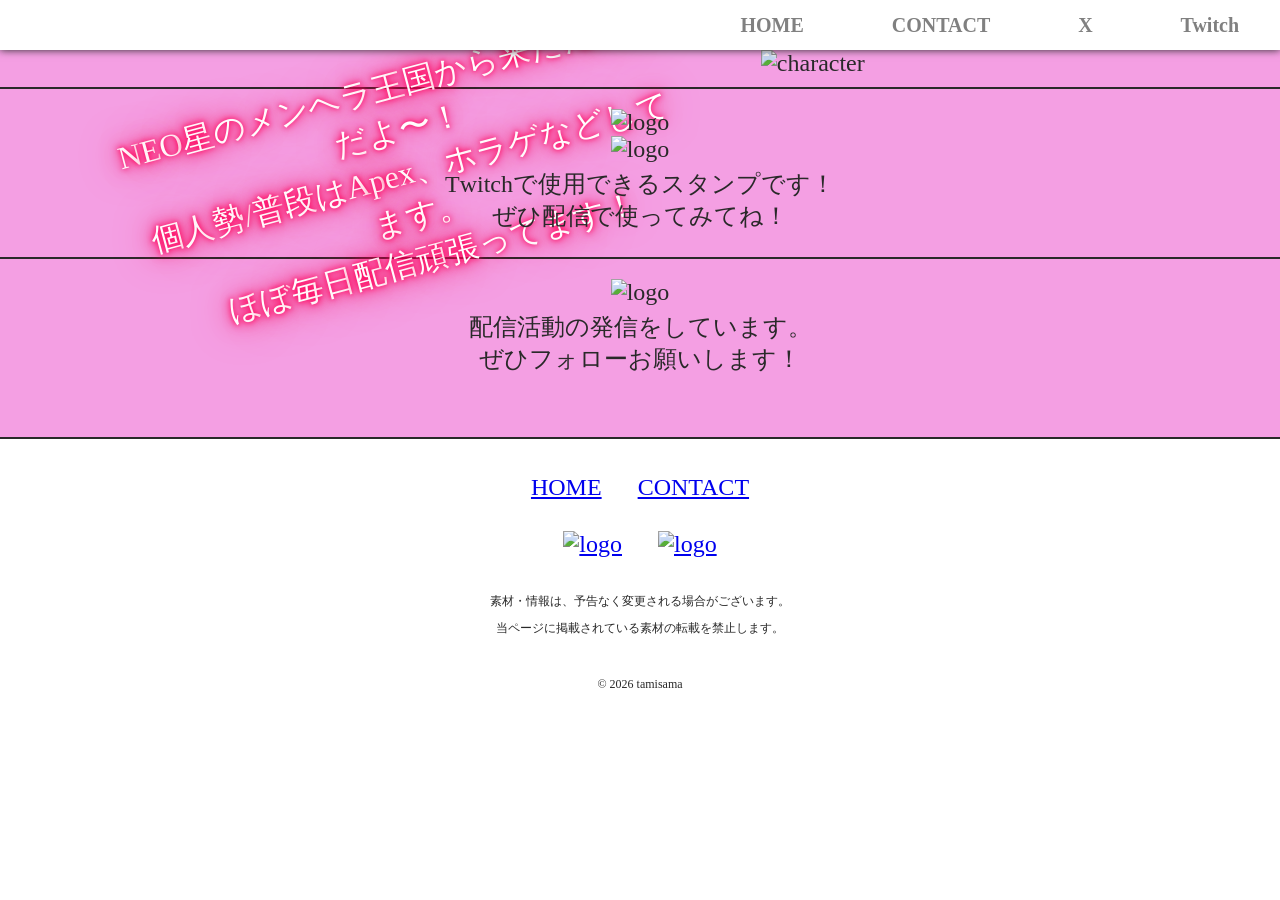
==== index.html @ e5c0fd0e "繝・・繝ｭ繧､" ====
﻿<!DOCTYPE html>
<html lang="jp">
<head>
  <script src="js/base.js"></script>
  <meta http-equiv="content-type" content="text/html; charset=utf-8">
  <link rel="apple-touch-icon" sizes="180x180" href="img/favicon/apple-touch-icon.png">
  <link rel="icon" type="img/png" sizes="32x32" href="img/favicon/favicon-32x32.png">
  <link rel="icon" type="img/png" sizes="16x16" href="img/favicon/favicon-16x16.png">
  <link rel="mask-icon" href="img/favicon/safari-pinned-tab.svg" color="white">
  <link rel="shortcut icon" href="img/favicon/favicon.ico">
  <link rel="preload" href="img/logo.svg" as="image" />
  <meta name="msapplication-TileColor" content="white">
  <meta name="msapplication-config" content="img/favicon/browserconfig.xml">
  <meta name="theme-color" content="white">
  <meta name="viewport" content="width=device-width, initial-scale=1.0, minimum-scale=1.0">
  <title>TAMISAMA OFFICIAL</title>
  <link type="text/css" rel="stylesheet" href="css/base.css">
</head>
<body>
  <header>
    <div id="loading">
      <!--div id="loadingLogo"><img src="img/logo.svg" width="5" height="2" alt="loading" class="fadeUp"></div-->
    </div>
    <a href="index.html"><!--img src="img/logo.svg" alt="logo"--></a>
    <div class="navigationButton" onclick="onClickedNavigationButton(this)"><span></span><span></span><span></span>
    </div>
    <div id="navigation">
      <ul>
        <li><a href="index.html">HOME</a></li>
        <li><a href="contact.html">CONTACT</a></li>
        <li><a href="https://x.com/tamisama_">X</a></li>
        <li><a href="https://www.twitch.tv/tamisama_/about">Twitch</a></li>
      </ul>
    </div>
    <div id="snowParticles"></div>
    </header>
  <main>
      <div class="profile">
      <!--div class="profilePanel center">
        <img src="img/logo.svg" alt="logo">
      </div-->
      <div class="profilePanel center">
        <div class="topCharacter">
          <img src="img/character.png" alt="character">
        </div>
        <div class="topMessage neonText">
          <p class="splitTextAnimation">NEO星のメンヘラ王国から来たたみ様だよ〜！<br>個人勢/普段はApex、ホラゲなどしてます。<br>ほぼ毎日配信頑張ってます！</p>
        </div>
        <div class="topVideo">
          <iframe src="https://clips.twitch.tv/embed?clip=FrigidBeautifulScallionPartyTime-46FtLZSTrjwbwJ38&parent=kanzakirei.github.io" frameborder="0" allowfullscreen="true" scrolling="no"></iframe>
        </div>
      </div>
    </div>
    <div class="line"></div>
    <div class="content center">
      <div class="profilePanel">
        <img src="img/stampList.png" alt="logo">
      </div>
      <div class="profilePanel flyAnimation">
        <img src="img/sns/twitch.svg" alt="logo" style="width: 50%;">
        <p class="splitTextAnimation"> Twitchで使用できるスタンプです！<br>ぜひ配信で使ってみてね！ </p>
      </div>
    </div>
    <div class="line"></div>
    <div class="content center">
      <div class="profilePanel flyAnimation">
        <img src="img/sns/twitter.svg" alt="logo" style="width: 50%;">
        <p class="splitTextAnimation"> 配信活動の発信をしています。<br>ぜひフォローお願いします！ </p>
        <p><br></p>
      </div>
    </div>
    <div class="line"></div>
  </main>
  <footer>
    <div class="content center">
      <div class="horizontal">
        <ul>
          <!--img src="img/logo.svg" alt="logo">
          <br-->
          <li><a href="index.html">HOME</a></li>
          <li><a href="contact.html">CONTACT</a></li>
          <br>
          <li><a href="https://x.com/tamisama_"><img src="img/sns/twitter.svg" alt="logo"></a></li>
          <li><a href="https://www.twitch.tv/tamisama_/about"><img src="img/sns/twitch.svg" alt="logo"></a></li>
          <br>
          <li>
            <p>素材・情報は、予告なく変更される場合がございます。</p>
            <p>当ページに掲載されている素材の転載を禁止します。</p>
          </li>
        </ul>
      </div>
      <p><span style="font-family:'メイリオ'">&copy;</span> 2026 tamisama</p>
    </div>
    </footer>
</body>
</html>
---- css/base.css ----
/* 共通 */
* {
  margin: 0;
  padding: 0;
}

html {
  -webkit-text-size-adjust: 100%;
  color: #292929;
  font-size: clamp(12px, 2.5vw, 24px);
}

body {
  font-family: APFont;
}

header {
  background-color: white;
  box-shadow: 0 0 8px;
  position: fixed;
  width: 100%;
  height: 50px;
  top: 0;
  right: 0;
  z-index: 30;
}

header a img {
  width: auto;
  height: 100%;
  aspect-ratio: 5/2;
}

main {
  padding-top: 50px;
  background-color: #f49fe3;
}

footer {
  background-color: white;
  padding-top: 15px;
}

footer p {
  font-size: 12px;
}

p {
  padding: 5px;
}

/* ページ汎用 */
h1.center,
h2.center,
h3.center,
p.center,
div.center {
  text-align: center;
}

h1.left,
h2.left,
h3.left,
p.left,
div.left {
  text-align: left;
}

.line {
  width: 100%;
  border-bottom: 2px solid #292929;
  padding-top: 10px;
  margin-bottom: 10px;
}

.horizontal li {
  display: inline-block;
  padding: 0px 15px 30px;
}

@font-face {
  font-family: 'APFont';
  src: url("../font/AP.ttf");
}

/* コンテンツ */
.content {
  position: relative;
  padding: 10px 0;
  margin: 0 auto;
  width: 90%;
  max-width: 1000px;
  z-index: 1;
}

footer .content img {
  max-width: 400px;
  width: 100%;
  aspect-ratio: 5/2;
}

footer .content a img {
  width: 20px;
  aspect-ratio: 1;
}

.profile {
  margin: 0 auto;
  width: 90%;
}

.fadeIn {
  animation: fadeInAnime .3s ease 0s 1 normal forwards;
}

@keyframes fadeInAnime {
  from {
    visibility: visible;
    opacity: 1;
  }

  to {
    visibility: visible;
    opacity: 1;
  }
}

.fadeOut {
  animation: fadeOutAnime .3s ease 0s 1 normal forwards;
}

@keyframes fadeOutAnime {
  from {
    visibility: visible;
    opacity: 1;
  }

  to {
    visibility: hidden;
    opacity: 0;
  }
}

.fadeUp {
  animation-name: fadeUpAnime;
  animation-duration: 0.5s;
  animation-fill-mode: forwards;
  opacity: 0;
}

@keyframes fadeUpAnime {
  from {
    opacity: 0;
    transform: translateY(100px);
  }

  to {
    opacity: 1;
    transform: translateY(0);
  }
}

/* 各文字のアニメーション */
.splitTextAnimation span {
  display: inline-block;
  opacity: 0;
}

.splitTextAnimation.is-animated span {
  animation-delay: calc(var(--delay) * 0.02s); 
  animation-name: fadeInChar;
  animation-duration: 0.5s;
  animation-timing-function: ease;
  animation-fill-mode: forwards;
}

@keyframes fadeInChar {
  0% {
    opacity: 0;
    transform: translateY(10px);
  }
  100% {
    opacity: 1;
    transform: translateY(0);
  }
}

/* リンクボタン */
.linkButton {
  position: relative;
  display: inline-block;
  padding: 10px 25px 10px 5px;
  margin: 2px;
  color: #313131;
  transition: .3s ease-in-out;
  text-decoration: none;
  font-weight: bold;
  border: 5px solid;
  border-color: gray;
  border-radius: 8px;
}

.linkButton:hover {
  background-color: #FFF;
}

.linkButton:after {
  content: "";
  position: absolute;
  top: 50%;
  right: 12px;
  transition: right .3s;
  width: 6px;
  height: 6px;
  border-top: solid 5px gray;
  border-right: solid 5px gray;
  transform: translateY(-50%) rotate(45deg);
}

.linkButton:hover:after {
  right: 7px;
}

/* 記事 */
.article {
  margin: 0px auto 0px;
  box-sizing: border-box;
}

.article-title {
  padding-bottom: 6px;
  border-bottom: 1px solid #333;
  clear: both;
  margin-right: 12px;
  margin-left: 12px;
  padding-top: 0px;
  margin-top: 0px;
}

.article-list {
  margin: 0px;
  padding: 0px;
  list-style-type: none;
}

.article-list li {
  border-bottom: 1px dotted #333;
  padding: 8px 0px;
  margin: 0px 12px;
}

.article-list li:last-child {
  border-bottom: medium none;
}

.article-list-date {
  padding: 0px 8px;
  color: #666666;
}

details[open] summary {
  border-bottom: 1px dotted #333;
  margin: 0px 12px;
}

details summary::before {
  content: "▼";
}

details[open] summary::before {
  content: "▲";
}

summary {
  display: block;
  list-style: none;
  text-align: center;
}

summary::-webkit-details-marker {
  display: none;
}

/* ロード画面 */
#loading {
  position: fixed;
  width: 100%;
  height: 100%;
  z-index: 999;
  background: #333;
  text-align: center;
  color: white;
  visibility: visible;
  opacity: 1;
}

#loadingLogo {
  position: absolute;
  top: 50%;
  left: 50%;
  transform: translate(-50%, -50%);
}

#loadingLogo img {
  width: 80%;
  height: auto;
}

/* ネオンテキスト */
.neonText {
  color: #fff;
  text-shadow: 0 0 5px #ff005b, 0 0 10px #ff005b, 0 0 20px #ff005b, 0 0 40px #ff005b;
}

/* 画面サイズ別設定 */
@media screen and (min-width: 955px) {

  /* ナビゲーション */
  #navigation {
    position: fixed;
    right: 0;
    width: 80%;
    top: 0;
    text-align: right;
    height: 50px;
  }

  #navigation li {
    display: inline-block;
    text-align: left;
    letter-spacing: -.001px;
    margin: 11px 4%;
  }

  #navigation li a,
  #navigation li span {
    display: inline-block;
    text-decoration: none;
    font-size: 20px;
    font-weight: bold;
    letter-spacing: normal;
    color: gray;
  }

  .navigationButton,
  .navigationButton span,
  .navigationButton span:nth-of-type(1),
  .navigationButton span:nth-of-type(2),
  .navigationButton span:nth-of-type(3),
  .navigationButton.active span:nth-of-type(1),
  .navigationButton.active span:nth-of-type(2),
  .navigationButton.active span:nth-of-type(3) {
    visibility: hidden;
  }

  /* プロフィール */
  .profilePanel {
    position: relative;
    display: inline-block;
    width: 50%;
  }

  .profilePanel img {
    object-fit: cover;
    width: 100%;
    height: 100%;
  }

  /* トップキャラクター */
  .topCharacter{
    margin-left: 80%;
    width: 100%;
    mask-image: linear-gradient(to bottom, rgba(0, 0, 0, 1) 97%, rgba(0, 0, 0, 0) 100%);
  }

  /* トップメッセージ */
  .topMessage{
    position: absolute;
    width: 100%;
    left: 10%;
    top: 30%;
    font-size: clamp(12px, 2.5vw, 99px);
    transform: rotate(-15deg);
  }

  /* トップビデオ */
  .topVideo{
    position: absolute;
    width: 100%;
    left: -3%;
    top: 51%;
    aspect-ratio: 16 / 9;
    scale: 50%;
  }

  .topVideo iframe {
    width: 100%;
    height: 100%;
  }
}

/* 画面サイズ別設定 */
@media screen and (max-width: 954px) {

  /* ナビゲーション */
  #navigation {
    position: fixed;
    right: 0;
    width: 100%;
    top: 50px;
    height: 100%;
    text-align: center;
    visibility: hidden;
    opacity: 0;
    background-color: rgba(0, 0, 0, .5);
  }

  #navigation li {
    display: inline-block;
    letter-spacing: -.001px;
    width: 30%;
    margin-top: 60px;
  }

  #navigation li a,
  #navigation li span {
    display: inline-block;
    text-decoration: none;
    font-size: 20px;
    font-weight: bold;
    letter-spacing: normal;
    color: white;
  }

  .navigationButton {
    position: fixed;
    top: 0;
    right: 0;
    height: 50px;
    width: 50px;
    cursor: pointer;
  }

  .navigationButton span {
    display: inline-block;
    transition: all .4s;
    position: absolute;
    left: 14px;
    height: 3px;
    border-radius: 2px;
    width: 45%;
    box-shadow: 0 0 2px;
  }

  .navigationButton span:nth-of-type(1) {
    top: 15px;
    z-index: 31;
    background-color: gray;
  }

  .navigationButton span:nth-of-type(2) {
    top: 23px;
    background-color: gray;
  }

  .navigationButton span:nth-of-type(3) {
    top: 31px;
    background-color: gray;
  }

  .navigationButton.active span:nth-of-type(1) {
    top: 18px;
    left: 16px;
    transform: translateY(6px) rotate(45deg);
    width: 40%;
  }

  .navigationButton.active span:nth-of-type(2) {
    opacity: 0;
  }

  .navigationButton.active span:nth-of-type(3) {
    top: 30px;
    left: 16px;
    transform: translateY(-6px) rotate(-45deg);
    width: 40%;
  }

  /* プロフィール */
  .profile {
    max-width: 600px;
  }

  /* トップメッセージ */
  .topMessage{
    font-size: clamp(12px, 2.5vw, 99px);
  }

  /* トップビデオ */
  .topVideo{
    display: none;
  }
}
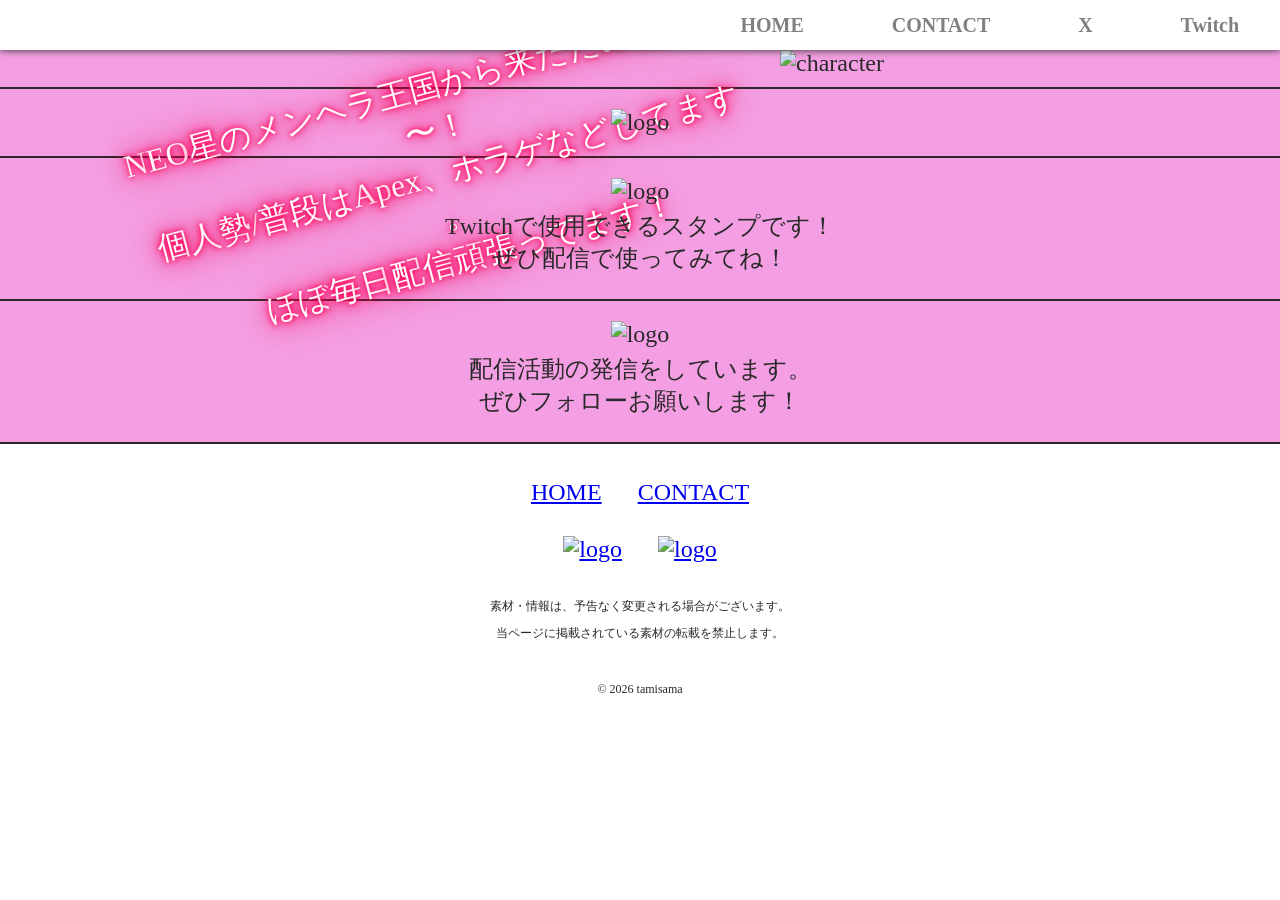
==== commit ff5ce88a: "deploy" ====
--- a/index.html
+++ b/index.html
@@ -35,39 +35,41 @@
     <div id="snowParticles"></div>
     </header>
   <main>
-      <div class="profile">
-      <!--div class="profilePanel center">
-        <img src="img/logo.svg" alt="logo">
-      </div-->
-      <div class="profilePanel center">
-        <div class="topCharacter">
-          <img src="img/character.png" alt="character">
-        </div>
-        <div class="topMessage neonText">
-          <p class="splitTextAnimation">NEO星のメンヘラ王国から来たたみ様だよ〜！<br>個人勢/普段はApex、ホラゲなどしてます。<br>ほぼ毎日配信頑張ってます！</p>
-        </div>
-        <div class="topVideo">
-          <iframe src="https://clips.twitch.tv/embed?clip=FrigidBeautifulScallionPartyTime-46FtLZSTrjwbwJ38&parent=kanzakirei.github.io" frameborder="0" allowfullscreen="true" scrolling="no"></iframe>
-        </div>
+        <div class="profile center">
+        <!-- <div class="profilePanel"> -->
+          <div class="topCharacter">
+            <img class="imageAnimation playAnimation" src="img/character.png" alt="character">
+          </div>
+          <div class="topMessage neonText">
+            <p class="splitTextAnimation playAnimation">NEO星のメンヘラ王国から来たたみ様だよ〜！<br>個人勢/普段はApex、ホラゲなどしてます。<br>ほぼ毎日配信頑張ってます！</p>
+          </div>
+          <div class="topIcon1">
+            <img class="imageAnimation playAnimation" src="img/icon1.png" alt="icon1">
+          </div>
+          <div class="topIcon2">
+            <img class="imageAnimation playAnimation" src="img/icon2.png" alt="icon2">
+          </div>
+          <div class="topIcon3">
+            <img class="imageAnimation playAnimation" src="img/icon3.png" alt="icon3">
+          </div>
+          <div class="topVideo">
+            <iframe class="imageAnimation playAnimation" src="https://clips.twitch.tv/embed?clip=FrigidBeautifulScallionPartyTime-46FtLZSTrjwbwJ38&parent=kanzakirei.github.io" frameborder="0" allowfullscreen="true" scrolling="no"></iframe>
+          </div>
+        <!-- </div> -->
       </div>
+    <div class="line"></div>
+    <div class="content center flyAnimation">
+        <img class="imageAnimation playAnimation" src="img/stampList.png" alt="logo">
     </div>
     <div class="line"></div>
-    <div class="content center">
-      <div class="profilePanel">
-        <img src="img/stampList.png" alt="logo">
-      </div>
-      <div class="profilePanel flyAnimation">
-        <img src="img/sns/twitch.svg" alt="logo" style="width: 50%;">
-        <p class="splitTextAnimation"> Twitchで使用できるスタンプです！<br>ぜひ配信で使ってみてね！ </p>
-      </div>
+    <div class="content center flyAnimation">
+      <img class="imageAnimation playAnimation" src="img/sns/twitch.svg" alt="logo" style="width: 50%;">
+      <p class="splitTextAnimation playAnimation"> Twitchで使用できるスタンプです！<br>ぜひ配信で使ってみてね！ </p>
     </div>
     <div class="line"></div>
-    <div class="content center">
-      <div class="profilePanel flyAnimation">
-        <img src="img/sns/twitter.svg" alt="logo" style="width: 50%;">
-        <p class="splitTextAnimation"> 配信活動の発信をしています。<br>ぜひフォローお願いします！ </p>
-        <p><br></p>
-      </div>
+    <div class="content center flyAnimation">
+      <img class="imageAnimation playAnimation" src="img/sns/twitter.svg" alt="logo" style="width: 50%;">
+      <p class="splitTextAnimation playAnimation"> 配信活動の発信をしています。<br>ぜひフォローお願いします！ </p>
     </div>
     <div class="line"></div>
   </main>
@@ -89,7 +91,7 @@
           </li>
         </ul>
       </div>
-      <p><span style="font-family:'メイリオ'">&copy;</span> 2026 tamisama</p>
+      <p style="font-family:'メイリオ'"><span>&copy;</span> 2026 tamisama</p>
     </div>
     </footer>
 </body>
--- a/css/base.css
+++ b/css/base.css
@@ -93,6 +93,12 @@
   z-index: 1;
 }
 
+.content img {
+  object-fit: cover;
+  width: 100%;
+  height: 100%;
+}
+
 footer .content img {
   max-width: 400px;
   width: 100%;
@@ -105,8 +111,41 @@
 }
 
 .profile {
+  position: relative;
   margin: 0 auto;
-  width: 90%;
+  width: 100%;
+  display: inline-block;
+}
+
+.profile img {
+  object-fit: cover;
+  width: 100%;
+  height: 100%;
+}
+
+/* ロード画面 */
+#loading {
+  position: fixed;
+  width: 100%;
+  height: 100%;
+  z-index: 999;
+  background: #f49fe3;
+  text-align: center;
+  color: white;
+  visibility: visible;
+  opacity: 1;
+}
+
+#loadingLogo {
+  position: absolute;
+  top: 50%;
+  left: 50%;
+  transform: translate(-50%, -50%);
+}
+
+#loadingLogo img {
+  width: 80%;
+  height: auto;
 }
 
 .fadeIn {
@@ -160,7 +199,7 @@
   }
 }
 
-/* 各文字のアニメーション */
+/* 文字のアニメーション */
 .splitTextAnimation span {
   display: inline-block;
   opacity: 0;
@@ -168,18 +207,74 @@
 
 .splitTextAnimation.is-animated span {
   animation-delay: calc(var(--delay) * 0.02s); 
-  animation-name: fadeInChar;
-  animation-duration: 0.5s;
+  animation-name: splitTextfadeUpKeyframes;
+  animation-duration: 0.4s;
+  animation-timing-function: ease-out;
+  animation-fill-mode: forwards;
+}
+
+.topMessage .splitTextAnimation.is-animated span {
+  animation-delay: calc(1.2s + (var(--delay) * 0.02s)); 
+}
+
+@keyframes splitTextfadeUpKeyframes {
+  from  {
+    opacity: 0;
+    transform: translateY(20px);
+  }
+
+  to {
+    opacity: 1;
+    transform: translateY(0);
+  }
+}
+
+/* 画像のアニメーション */
+.imageAnimation {
+  opacity: 0;
+}
+
+.imageAnimation.is-animated {
+  animation-name: imageFadeUpkeyframes;
+  animation-duration: 1.2s;
   animation-timing-function: ease;
   animation-fill-mode: forwards;
 }
 
-@keyframes fadeInChar {
-  0% {
-    opacity: 0;
-    transform: translateY(10px);
-  }
-  100% {
+.topCharacter .imageAnimation.is-animated {
+  animation-delay: 0.1s; 
+  animation-name: imageFadeLeftkeyframes;
+  animation-duration: 1.2s;
+  animation-timing-function: ease;
+  animation-fill-mode: forwards;
+}
+
+.topVideo .imageAnimation.is-animated,
+.topIcon1 .imageAnimation.is-animated,
+.topIcon2 .imageAnimation.is-animated, 
+.topIcon3 .imageAnimation.is-animated {
+  animation-delay: 3.0s; 
+}
+
+@keyframes imageFadeLeftkeyframes {
+  from  {
+    opacity: 0;
+    transform: translateX(50px);
+  }
+
+  to {
+    opacity: 1;
+    transform: translateX(0);
+  }
+}
+
+@keyframes imageFadeUpkeyframes {
+  from  {
+    opacity: 0;
+    transform: translateY(50px);
+  }
+
+  to {
     opacity: 1;
     transform: translateY(0);
   }
@@ -281,31 +376,6 @@
   display: none;
 }
 
-/* ロード画面 */
-#loading {
-  position: fixed;
-  width: 100%;
-  height: 100%;
-  z-index: 999;
-  background: #333;
-  text-align: center;
-  color: white;
-  visibility: visible;
-  opacity: 1;
-}
-
-#loadingLogo {
-  position: absolute;
-  top: 50%;
-  left: 50%;
-  transform: translate(-50%, -50%);
-}
-
-#loadingLogo img {
-  width: 80%;
-  height: auto;
-}
-
 /* ネオンテキスト */
 .neonText {
   color: #fff;
@@ -353,40 +423,49 @@
     visibility: hidden;
   }
 
-  /* プロフィール */
-  .profilePanel {
-    position: relative;
-    display: inline-block;
-    width: 50%;
-  }
-
-  .profilePanel img {
-    object-fit: cover;
-    width: 100%;
-    height: 100%;
-  }
-
   /* トップキャラクター */
   .topCharacter{
-    margin-left: 80%;
-    width: 100%;
+    margin-left: 40%;
+    width: 50%;
     mask-image: linear-gradient(to bottom, rgba(0, 0, 0, 1) 97%, rgba(0, 0, 0, 0) 100%);
   }
 
   /* トップメッセージ */
   .topMessage{
     position: absolute;
-    width: 100%;
+    width: 50%;
     left: 10%;
     top: 30%;
     font-size: clamp(12px, 2.5vw, 99px);
     transform: rotate(-15deg);
   }
 
+  /* トップアイコン */
+  .topIcon1{
+    position: absolute;
+    left: 20%;
+    top: 15%;
+    width: 6%;
+  }
+  
+  .topIcon2{
+    position: absolute;
+    left: 40%;
+    top: 80%;
+    width: 6%;
+  }
+
+  .topIcon3{
+    position: absolute;
+    left: 85%;
+    top: 35%;
+    width: 6%;
+  }
+
   /* トップビデオ */
   .topVideo{
     position: absolute;
-    width: 100%;
+    width: 50%;
     left: -3%;
     top: 51%;
     aspect-ratio: 16 / 9;
@@ -486,16 +565,24 @@
     width: 40%;
   }
 
-  /* プロフィール */
-  .profile {
-    max-width: 600px;
-  }
-
   /* トップメッセージ */
   .topMessage{
     font-size: clamp(12px, 2.5vw, 99px);
   }
 
+  /* トップアイコン */
+  .topIcon1{
+    display: none;
+  }
+
+  .topIcon2{
+    display: none;
+  }
+
+  .topIcon3{
+    display: none;
+  }
+
   /* トップビデオ */
   .topVideo{
     display: none;
